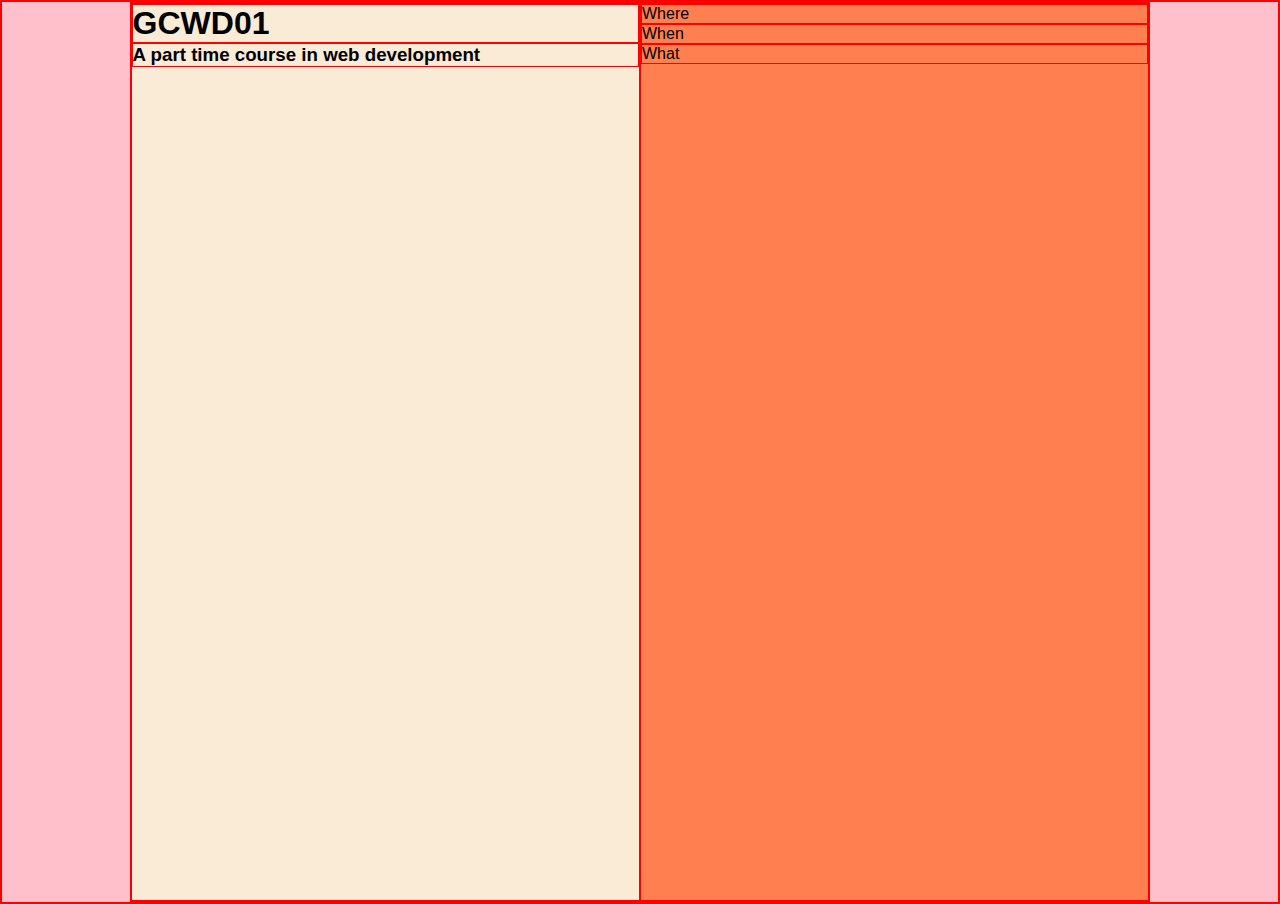
==== index.html @ 70a45e1e "started web page" ====
<!DOCTYPE html>
<html lang="en">
<head>
    <meta charset="UTF-8">
    <meta name="viewport" content="width=device-width, initial-scale=1.0">
    <meta http-equiv="X-UA-Compatible" content="ie=edge">
    <link rel="stylesheet" href="css/master.css">
    <title>Document</title>
</head>
<body>
    <div class="container">

        <div class="main">
            <h1>GCWD01</h1>
            <h3>A part time course in web development</h3>
        </div>

        

        <div class="sidebar">
            <p>Where</p>
            <p>When</p>
            <p>What</p>
        </div>
    </div>
</body>
</html>
---- css/master.css ----
* {
    border: red solid 1px;
    margin: 0;
    box-sizing: border-box;
    font-family: Verdana, Geneva, Tahoma, sans-serif;
}

body {
    background: pink;
}

.container {
    margin: 0 auto;
    width: 80%;
    display: flex;
    background-color: aquamarine;
    height: 100vh;
}

.main {
    width: 100%;
    background-color: antiquewhite;
}

.sidebar {
    width: 100%;
    background-color: coral;

}
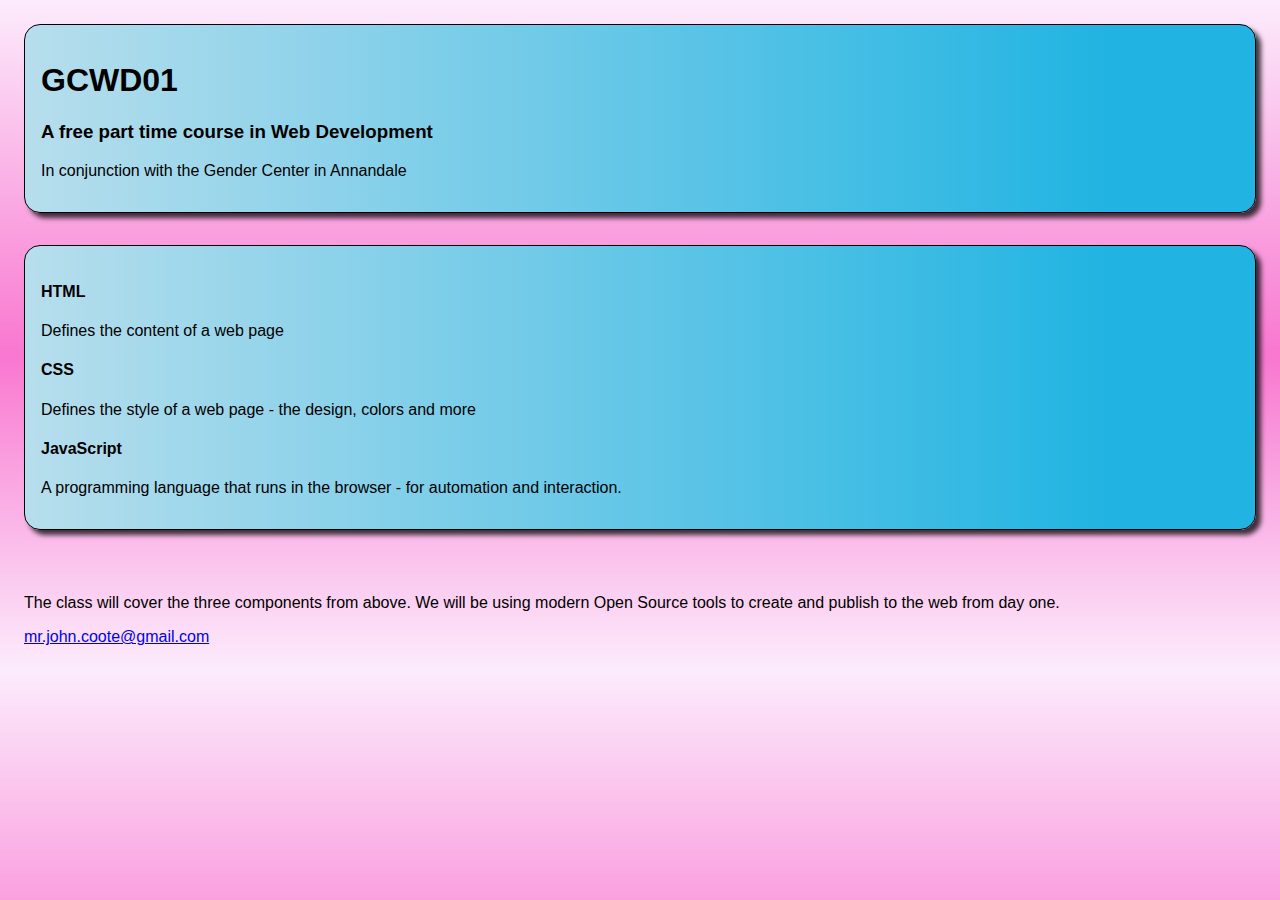
==== commit 69eb6932: "made a web page" ====
--- a/index.html
+++ b/index.html
@@ -5,23 +5,30 @@
     <meta name="viewport" content="width=device-width, initial-scale=1.0">
     <meta http-equiv="X-UA-Compatible" content="ie=edge">
     <link rel="stylesheet" href="css/master.css">
-    <title>Document</title>
+    <title>GCWD01</title>
 </head>
 <body>
     <div class="container">
 
-        <div class="main">
+        <div class="headline blue-gradient">
             <h1>GCWD01</h1>
-            <h3>A part time course in web development</h3>
+            <h3>A free part time course in Web Development</h3>
+            <p>In conjunction with the Gender Center in Annandale</p>
         </div>
 
-        
-
-        <div class="sidebar">
-            <p>Where</p>
-            <p>When</p>
-            <p>What</p>
+        <div class="second">
+            <div class="bullets blue-gradient">
+                <h4>HTML</h4>
+                <p>Defines the content of a web page</p>
+                <h4>CSS</h4>
+                <p>Defines the style of a web page - the design, colors and more</p>
+                <h4>JavaScript</h4>
+                <p>A programming language that runs in the browser - for automation and interaction.</p>
+            </div>
+            <p>The class will cover the three components from above. We will be using modern Open Source tools to create and publish to the web from day one.</p>
+            <a href="mailto: mr.john.coote@gmail.com">mr.john.coote@gmail.com</a>
         </div>
     </div>
+    
 </body>
 </html>--- a/css/master.css
+++ b/css/master.css
@@ -1,29 +1,64 @@
 * {
-    border: red solid 1px;
-    margin: 0;
+    /* border: red solid 1px; */
     box-sizing: border-box;
-    font-family: Verdana, Geneva, Tahoma, sans-serif;
+    font-family: 'Segoe UI', Tahoma, Geneva, Verdana, sans-serif;
+    /* margin: 0; */
 }
 
 body {
-    background: pink;
+    /* background-color: rgba(232, 230, 230,1); */
+
+    /* Permalink - use to edit and share this gradient: https://colorzilla.com/gradient-editor/#fcecfc+0,f977d0+53,fcecfc+100 */
+    background: rgb(252, 236, 252);
+    /* Old browsers */
+    background: -moz-linear-gradient(top, rgba(252, 236, 252, 1) 0%, rgba(249, 119, 208, 1) 53%, rgba(252, 236, 252, 1) 100%);
+    /* FF3.6-15 */
+    background: -webkit-linear-gradient(top, rgba(252, 236, 252, 1) 0%, rgba(249, 119, 208, 1) 53%, rgba(252, 236, 252, 1) 100%);
+    /* Chrome10-25,Safari5.1-6 */
+    background: linear-gradient(to bottom, rgba(252, 236, 252, 1) 0%, rgba(249, 119, 208, 1) 53%, rgba(252, 236, 252, 1) 100%);
+    /* W3C, IE10+, FF16+, Chrome26+, Opera12+, Safari7+ */
+    filter: progid:DXImageTransform.Microsoft.gradient(startColorstr='#fcecfc', endColorstr='#fcecfc', GradientType=0);
+    /* IE6-9 */
+
+
 }
 
 .container {
-    margin: 0 auto;
-    width: 80%;
-    display: flex;
-    background-color: aquamarine;
-    height: 100vh;
+    /* background-color: cyan; */
+    padding: 1rem;
 }
 
-.main {
-    width: 100%;
-    background-color: antiquewhite;
+.blue-gradient { 
+    background: rgb(183, 222, 237);
+    /* Old browsers */
+    background: -moz-linear-gradient(left, rgba(183, 222, 237, 1) 0%, rgba(33, 180, 226, 1) 88%);
+    /* FF3.6-15 */
+    background: -webkit-linear-gradient(left, rgba(183, 222, 237, 1) 0%, rgba(33, 180, 226, 1) 88%);
+    /* Chrome10-25,Safari5.1-6 */
+    background: linear-gradient(to right, rgba(183, 222, 237, 1) 0%, rgba(33, 180, 226, 1) 88%);
+    /* W3C, IE10+, FF16+, Chrome26+, Opera12+, Safari7+ */
+    filter: progid:DXImageTransform.Microsoft.gradient(startColorstr='#b7deed', endColorstr='#21b4e2', GradientType=1);
+    /* IE6-9 */
 }
 
-.sidebar {
-    width: 100%;
-    background-color: coral;
+.headline {
+    margin-bottom: 2rem;
+    padding: 1rem;
+    border: 1px solid black;
+    border-radius: 1rem;
+    box-shadow: 5px 5px 5px 0px rgba(0, 0, 0, 0.75);
+}
 
+.second {
+/* background-color: yellow; */
+}
+
+.bullets {
+    /* background-color: green; */
+    /* margin-left: 2rem; */
+    margin-bottom: 4rem;
+    padding: 1rem;
+    border: 1px solid black;
+    border-radius: 1rem;
+    box-shadow: 5px 5px 5px 0px rgba(0, 0, 0, 0.75);
 }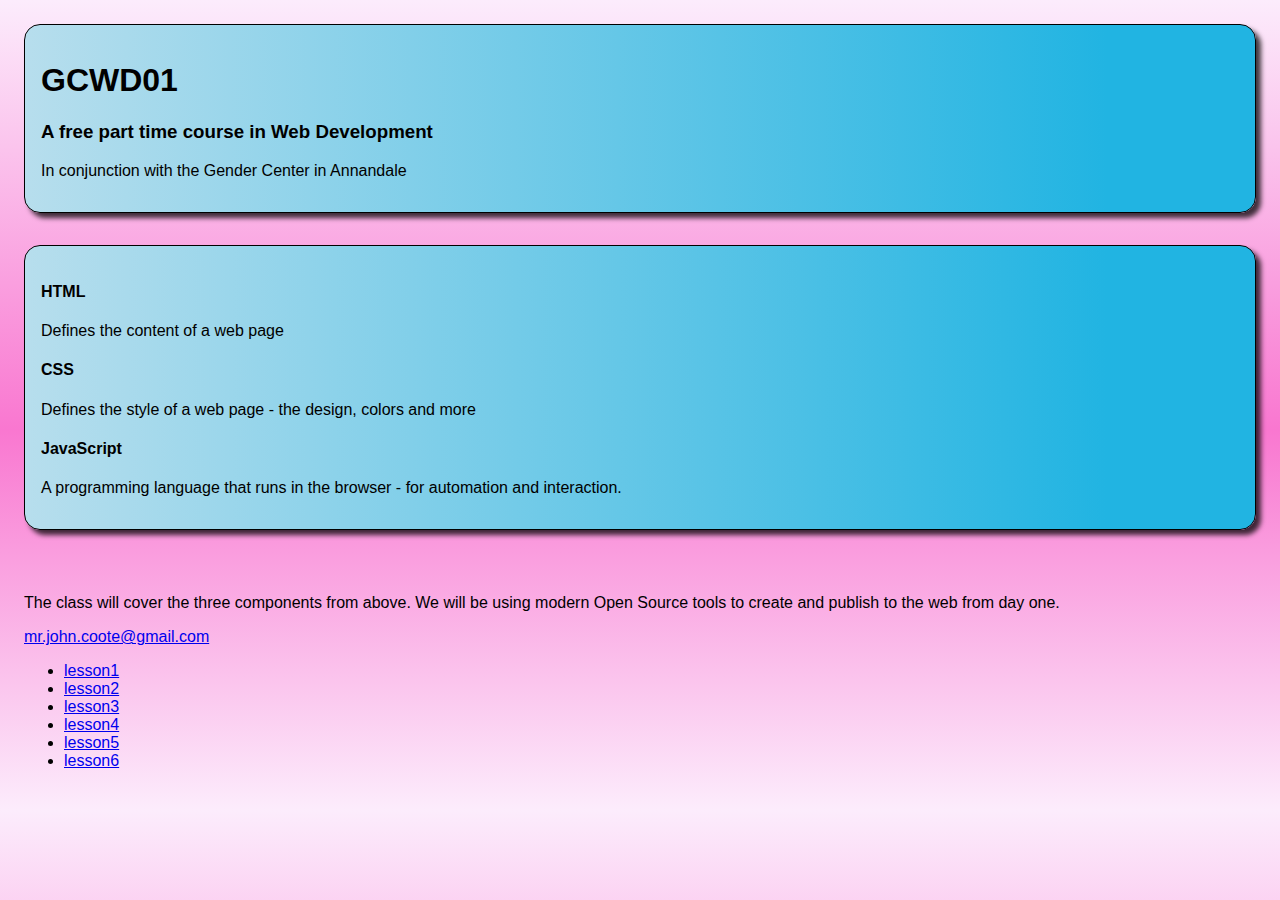
==== commit faf8f716: "added lesson 1" ====
--- a/index.html
+++ b/index.html
@@ -28,7 +28,18 @@
             <p>The class will cover the three components from above. We will be using modern Open Source tools to create and publish to the web from day one.</p>
             <a href="mailto: mr.john.coote@gmail.com">mr.john.coote@gmail.com</a>
         </div>
+
+        <div id="lesson-links">
+          <ul>
+            <li><a href="lessons/lesson1.html">lesson1</a></li>
+            <li><a href="lessons/lesson2.html">lesson2</a></li>
+            <li><a href="lessons/lesson3.html">lesson3</a></li>
+            <li><a href="lessons/lesson4.html">lesson4</a></li>
+            <li><a href="lessons/lesson5.html">lesson5</a></li>
+            <li><a href="lessons/lesson6.html">lesson6</a></li>
+          </ul>
+        </div>
     </div>
-    
+
 </body>
-</html>+</html>
--- a/css/master.css
+++ b/css/master.css
@@ -28,7 +28,7 @@
     padding: 1rem;
 }
 
-.blue-gradient { 
+.blue-gradient {
     background: rgb(183, 222, 237);
     /* Old browsers */
     background: -moz-linear-gradient(left, rgba(183, 222, 237, 1) 0%, rgba(33, 180, 226, 1) 88%);
@@ -61,4 +61,4 @@
     border: 1px solid black;
     border-radius: 1rem;
     box-shadow: 5px 5px 5px 0px rgba(0, 0, 0, 0.75);
-}+}
